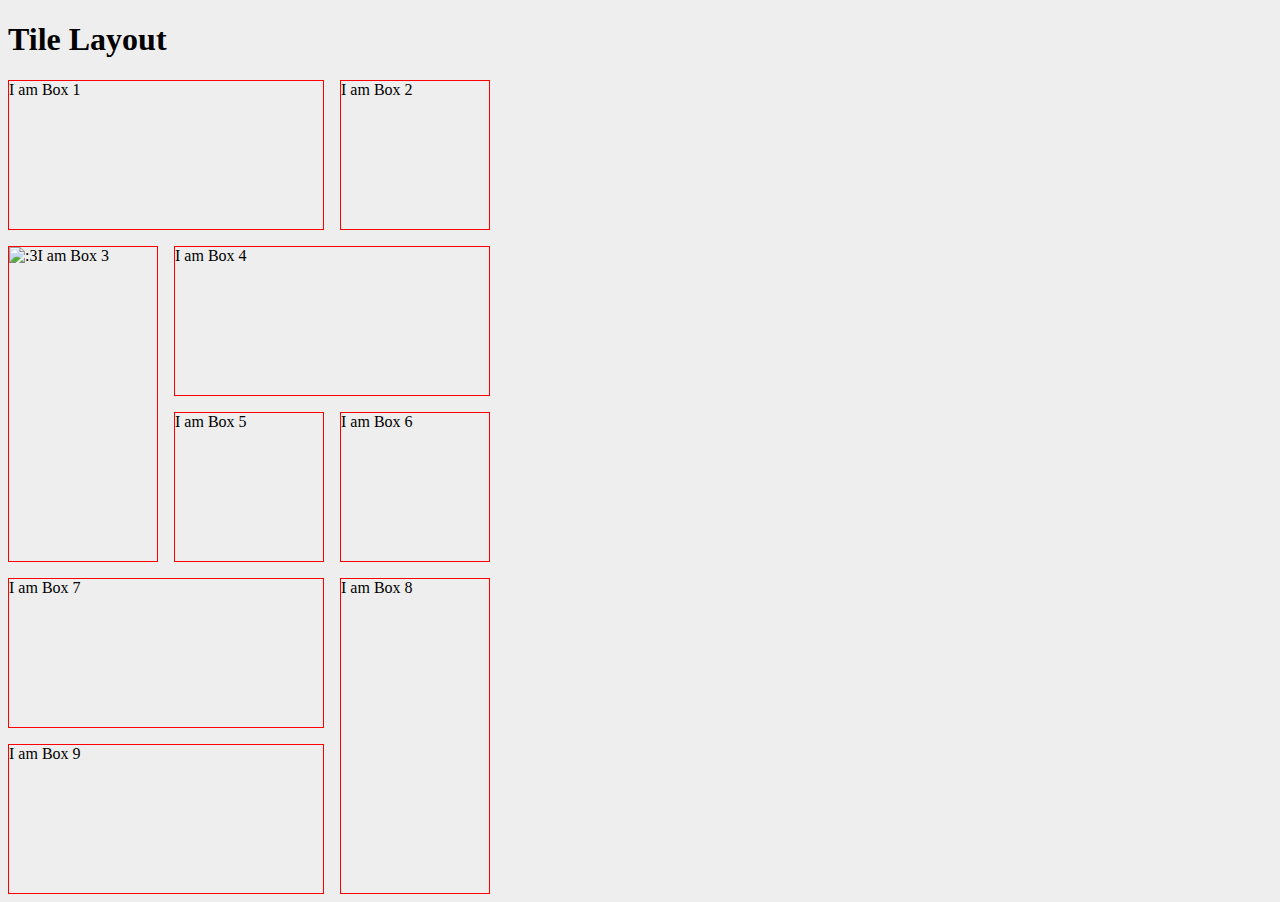
==== examples/Tiles/tiles.html @ bfe4ed46 "Tiles Example" ====
<!DOCTYPE html>
<html>
  <head>
    <meta charset="utf-8">
    <title>e-Portfolio CSS Grid</title>
    <link rel="stylesheet" href="./styles/tiles.css">
  </head>
  <body>
    <header>
      <h1>Tile Layout</h1>
    </header>
    <main>
      <div id="box1">

        I am Box 1</div>
      <div id="box2">I am Box 2</div>
      <div id="box3"><img src="./img/7.jpg" id="kitten1" alt=":3">I am Box 3</div>
      <div id="box4">I am Box 4</div>
      <div id="box5">I am Box 5</div>
      <div id="box6">I am Box 6</div>
      <div id="box7">I am Box 7</div>
      <div id="box8">I am Box 8</div>
      <div id="box9">I am Box 9</div>
    </main>
  </body>
</html>
---- examples/Tiles/styles/tiles.css ----
body{
  background-color: #EEEEEE;
}
main{
  display: grid;
  grid-template-columns: repeat(3, 150px);
  grid-template-rows: repeat(5, 150px);
  grid-gap: 1em;
}
main>div{
  border: red 1px solid;
}
#box1{
  grid-row: 1/2;
  grid-column: 1/3;
}
#box3{
  grid-row: 2/4;
}
#box4{
  grid-column: 2/4;
}
#box7{
  grid-column: 1/3;
}
#box8{
  grid-column: 3/4;
  grid-row: 4/6;
}
#box9{
  grid-column: 1/3;
}
#kitten1{
  height: 150px;
  object-fit: fill;
}
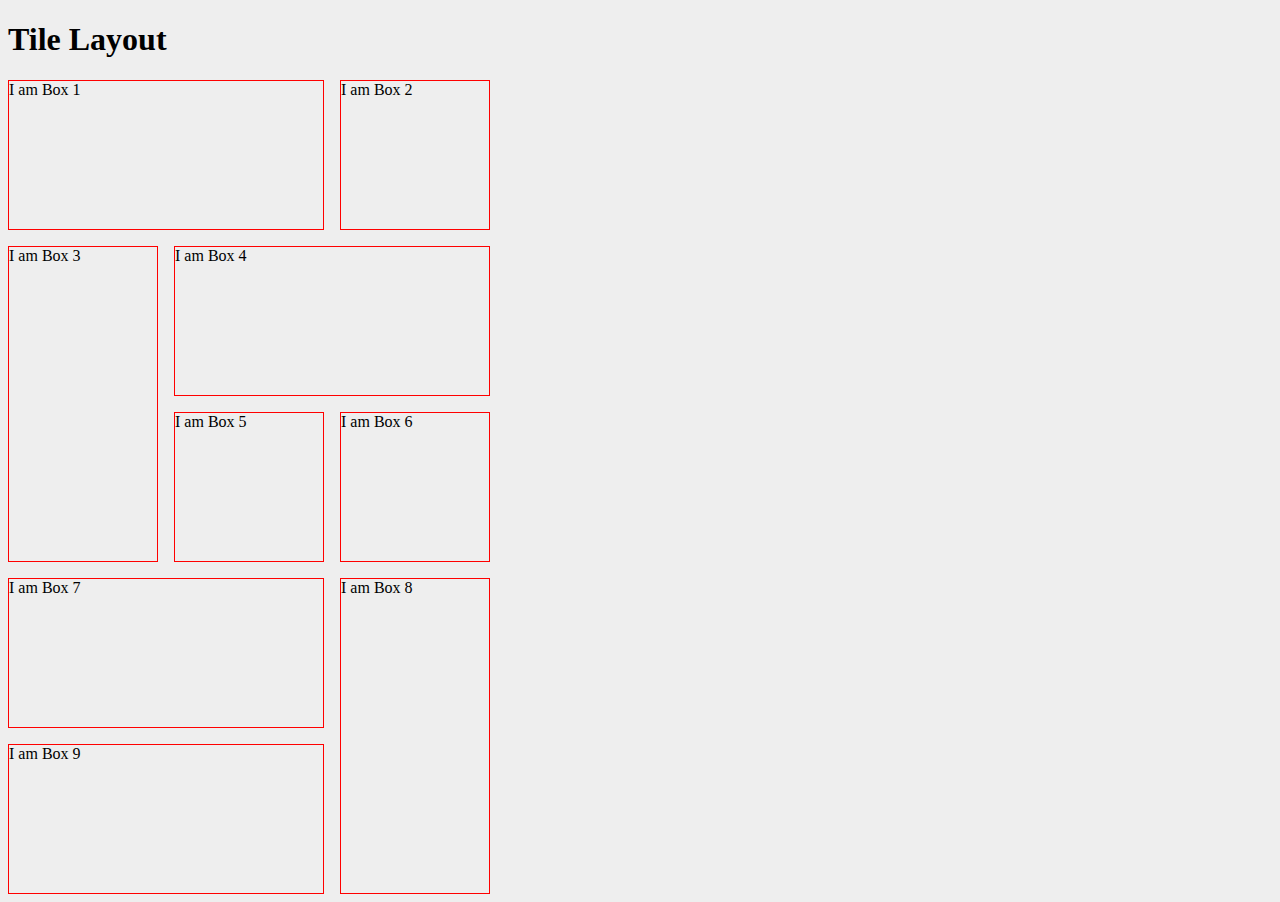
==== commit ff34d68f: "rm img tag" ====
--- a/examples/Tiles/tiles.html
+++ b/examples/Tiles/tiles.html
@@ -14,7 +14,7 @@
 
         I am Box 1</div>
       <div id="box2">I am Box 2</div>
-      <div id="box3"><img src="./img/7.jpg" id="kitten1" alt=":3">I am Box 3</div>
+      <div id="box3">I am Box 3</div>
       <div id="box4">I am Box 4</div>
       <div id="box5">I am Box 5</div>
       <div id="box6">I am Box 6</div>
